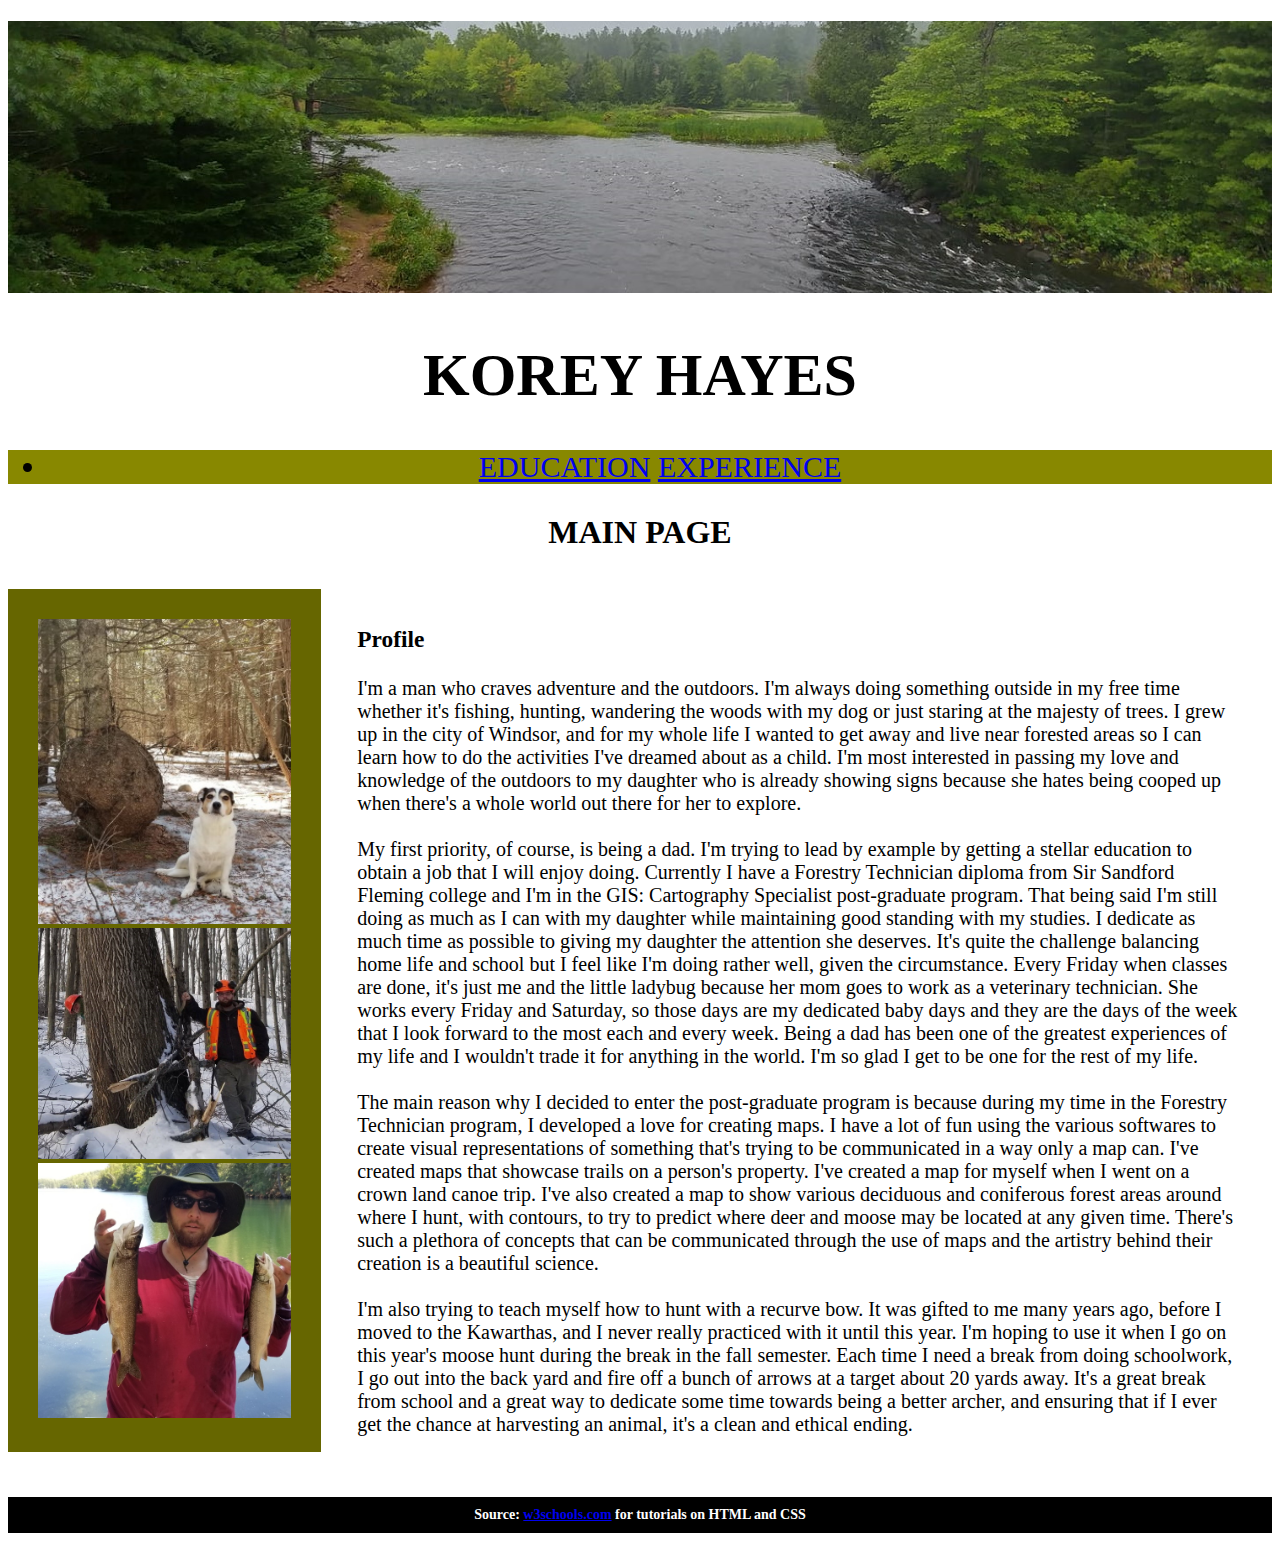
==== index.html @ 477bf00e "Update index.html" ====
<!DOCTYPE HTML>
<html>
<head>
<style>
  .header{text-align: center;}
  .header{font-size: 60px;}
  .footer{background-color: black;}
  .footer{padding:10px;}
  .footer{text-align:center;}
  .footer{color:white;}
  .footer{font-size:14px;}
  .impan {
    float: left;
    padding: 30px;
    width: 20%;
    background-color: #660;
  }
  article {
    float: right;
    padding: 30px;
    width: 70%;
    font-size:20px;
  }
  section:after {
    content: "";
    display: table;
    clear: both;
  }
  nav {
    background-color: #880;
    text-align: center;
    list-style-type: none;
    font-size: 30px;
  }
</style>
</head>
  <body>
    
    <h1><img src="images/MattawaRiverCrop.jpg" alt="Mattawa River" style="width:100%;"></h1> 
      
    <div><h1 class="header"> KOREY HAYES </h1></div>
    
    <div>
    <nav>
      <ul>
      <li><a href="https://kohaye.github.io/education.html">EDUCATION</a>
        <a href="https://kohaye.github.io/experience.html">EXPERIENCE</a></li> 
      </ul>
    </nav>
    </div>
      
    <h1 style=text-align:center>MAIN PAGE</h1>
      
    <section>
      <p class="impan"> <img src="images/Annaburl.jpg" alt="Annaburl" style="width:100%;"><br>
        <img src="images/BigAsh_Small.jpg" alt="BigAshTree" style="width:100%;"><br>
        <img src="images/Lakers_Small.jpg" alt="LakeTroutHarvest" style="width:100%;"><br>
      </p>
      <article> <h3> Profile </h3>
        <p> I'm a man who craves adventure and the outdoors. I'm always doing something outside in
            my free time whether it's fishing, hunting, wandering the woods with my dog or just
            staring at the majesty of trees. I grew up in the city of Windsor, and for my whole
            life I wanted to get away and live near forested areas so I can learn how to do the
            activities I've dreamed about as a child. I'm most interested in passing my love and
            knowledge of the outdoors to my daughter who is already showing signs because she hates
            being cooped up when there's a whole world out there for her to explore.<br><br>
            My first priority, of course, is being a dad. I'm trying to lead by example by getting
            a stellar education to obtain a job that I will enjoy doing. Currently I have a Forestry
            Technician diploma from Sir Sandford Fleming college and I'm in the GIS: Cartography
            Specialist post-graduate program. That being said I'm still doing as much as I can with my
            daughter while maintaining good standing with my studies. I dedicate as much time as possible
            to giving my daughter the attention she deserves. It's quite the challenge balancing home life
            and school but I feel like I'm doing rather well, given the circumstance. Every Friday when
            classes are done, it's just me and the little ladybug because her mom goes to work as a 
            veterinary technician. She works every Friday and Saturday, so those days are my dedicated
            baby days and they are the days of the week that I look forward to the most each and every
            week. Being a dad has been one of the greatest experiences of my life and I wouldn't trade it
            for anything in the world. I'm so glad I get to be one for the rest of my life.<br><br>
            The main reason why I decided to enter the post-graduate program is because during my time
            in the Forestry Technician program, I developed a love for creating maps. I have a lot of 
            fun using the various softwares to create visual representations of something that's trying
            to be communicated in a way only a map can. I've created maps that showcase trails on 
            a person's property. I've created a map for myself when I went on a crown land canoe trip.
            I've also created a map to show various deciduous and coniferous forest areas around where 
            I hunt, with contours, to try to predict where deer and moose may be located at any given
            time. There's such a plethora of concepts that can be communicated through the use of maps
            and the artistry behind their creation is a beautiful science.<br><br>
            I'm also trying to teach myself how to hunt with a recurve bow. It was gifted to me many
            years ago, before I moved to the Kawarthas, and I never really practiced with it until
            this year. I'm hoping to use it when I go on this year's moose hunt during 
            the break in the fall semester. Each time I need a break from doing schoolwork, I go
            out into the back yard and fire off a bunch of arrows at a target about 20 yards away.
            It's a great break from school and a great way to dedicate some time towards being
            a better archer, and ensuring that if I ever get the chance at harvesting an animal,
            it's a clean and ethical ending.
        </p>
      </article>
    </section>
    <h2 class="footer"> Source: <a href="https://www.w3schools.com">w3schools.com</a> for tutorials on HTML and CSS </h2>
  </body>
</html>
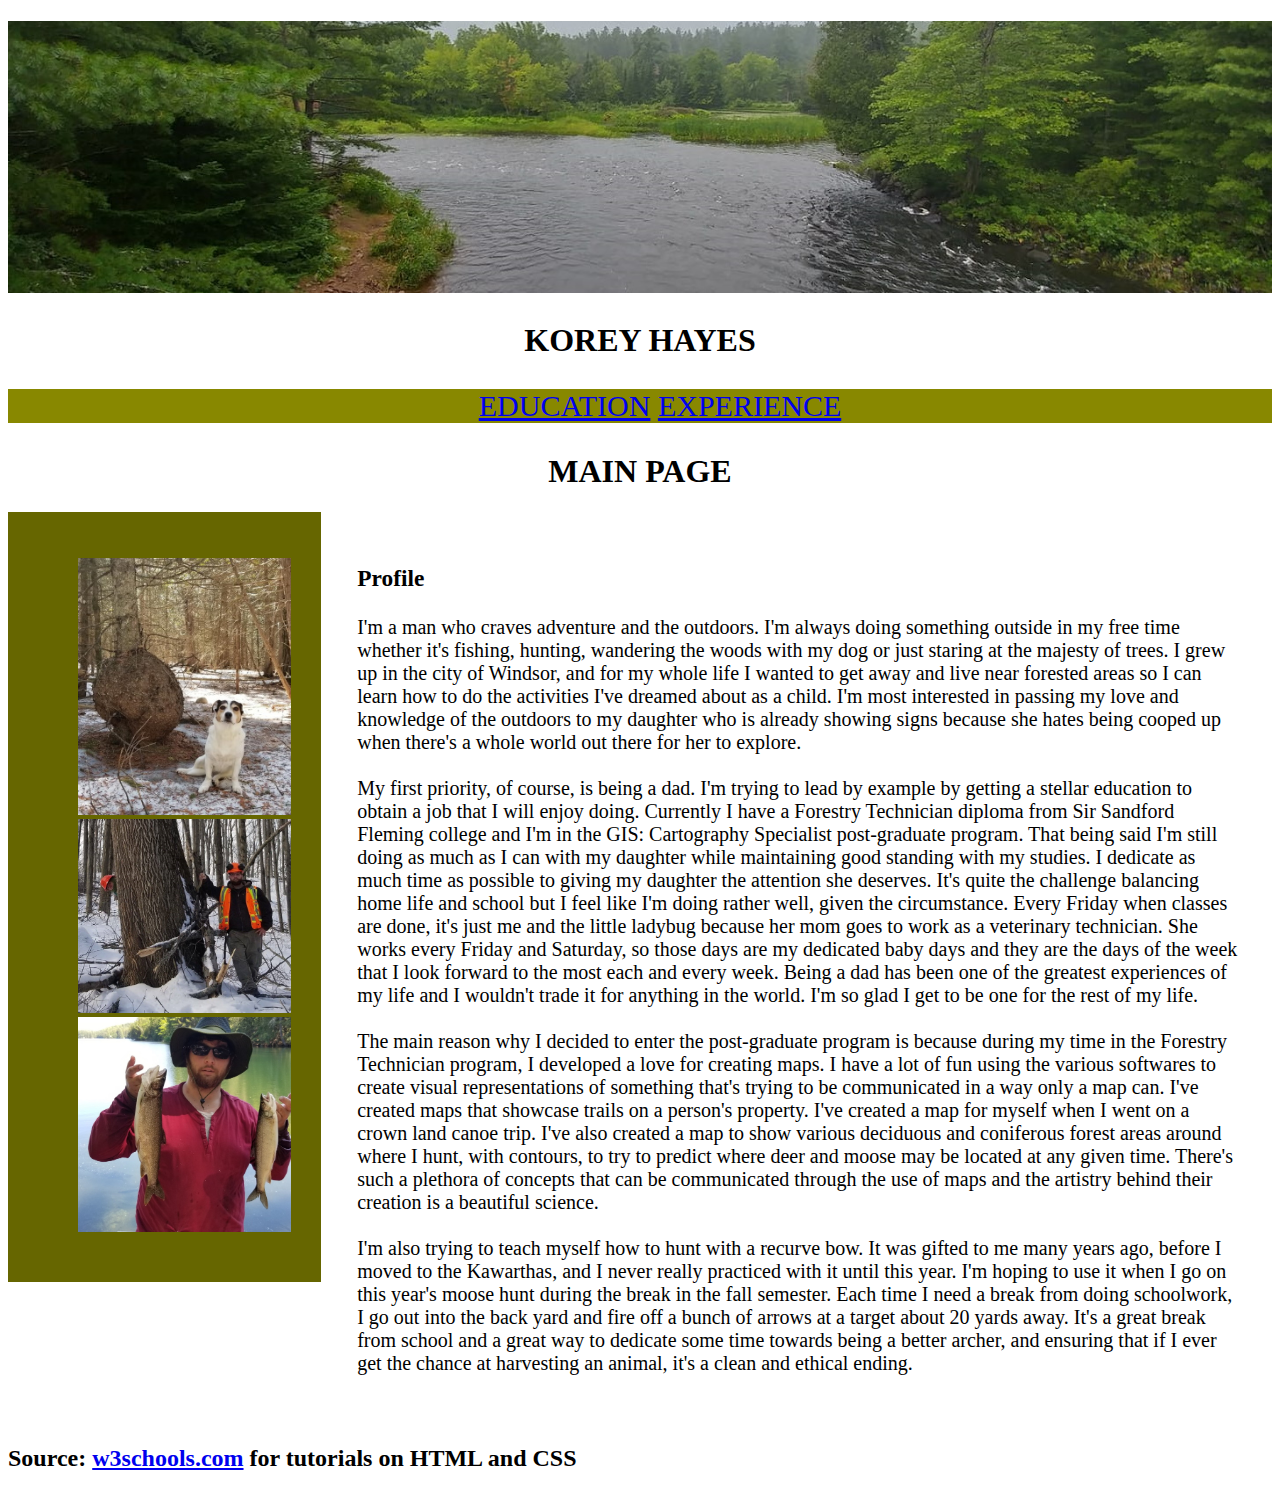
==== commit 04e3bfc4: "Update index.html" ====
--- a/index.html
+++ b/index.html
@@ -1,15 +1,15 @@
   <!DOCTYPE HTML>
-<html>
+<html lang="en">
 <head>
+  <title> Korey Hayes Main </title>
 <style>
-  .header{text-align: center;}
-  .header{font-size: 60px;}
-  .footer{background-color: black;}
-  .footer{padding:10px;}
-  .footer{text-align:center;}
-  .footer{color:white;}
-  .footer{font-size:14px;}
-  .impan {
+  footer {background-color: black;
+    padding:10px;
+    text-align:center;
+    color:white;
+    font-size:14px;
+    }
+  aside {
     float: left;
     padding: 30px;
     width: 20%;
@@ -32,13 +32,16 @@
     list-style-type: none;
     font-size: 30px;
   }
+  ul {
+    list-style-type: none;
+  }
 </style>
 </head>
   <body>
     
     <h1><img src="images/MattawaRiverCrop.jpg" alt="Mattawa River" style="width:100%;"></h1> 
       
-    <div><h1 class="header"> KOREY HAYES </h1></div>
+    <div><h1 style="text-align:center"> KOREY HAYES </h1></div>
     
     <div>
     <nav>
@@ -52,10 +55,17 @@
     <h1 style=text-align:center>MAIN PAGE</h1>
       
     <section>
-      <p class="impan"> <img src="images/Annaburl.jpg" alt="Annaburl" style="width:100%;"><br>
-        <img src="images/BigAsh_Small.jpg" alt="BigAshTree" style="width:100%;"><br>
-        <img src="images/Lakers_Small.jpg" alt="LakeTroutHarvest" style="width:100%;"><br>
-      </p>
+      
+      <aside>
+        <p>
+          <ul>
+            <li><img src="images/Annaburl.jpg" alt="Annaburl" style="width:100%;"></li>
+            <li><img src="images/BigAsh_Small.jpg" alt="BigAshTree" style="width:100%;"></li>
+            <li><img src="images/Lakers_Small.jpg" alt="LakeTroutHarvest" style="width:100%;"></li>
+        </ul>
+        </p>
+      </aside>
+    
       <article> <h3> Profile </h3>
         <p> I'm a man who craves adventure and the outdoors. I'm always doing something outside in
             my free time whether it's fishing, hunting, wandering the woods with my dog or just
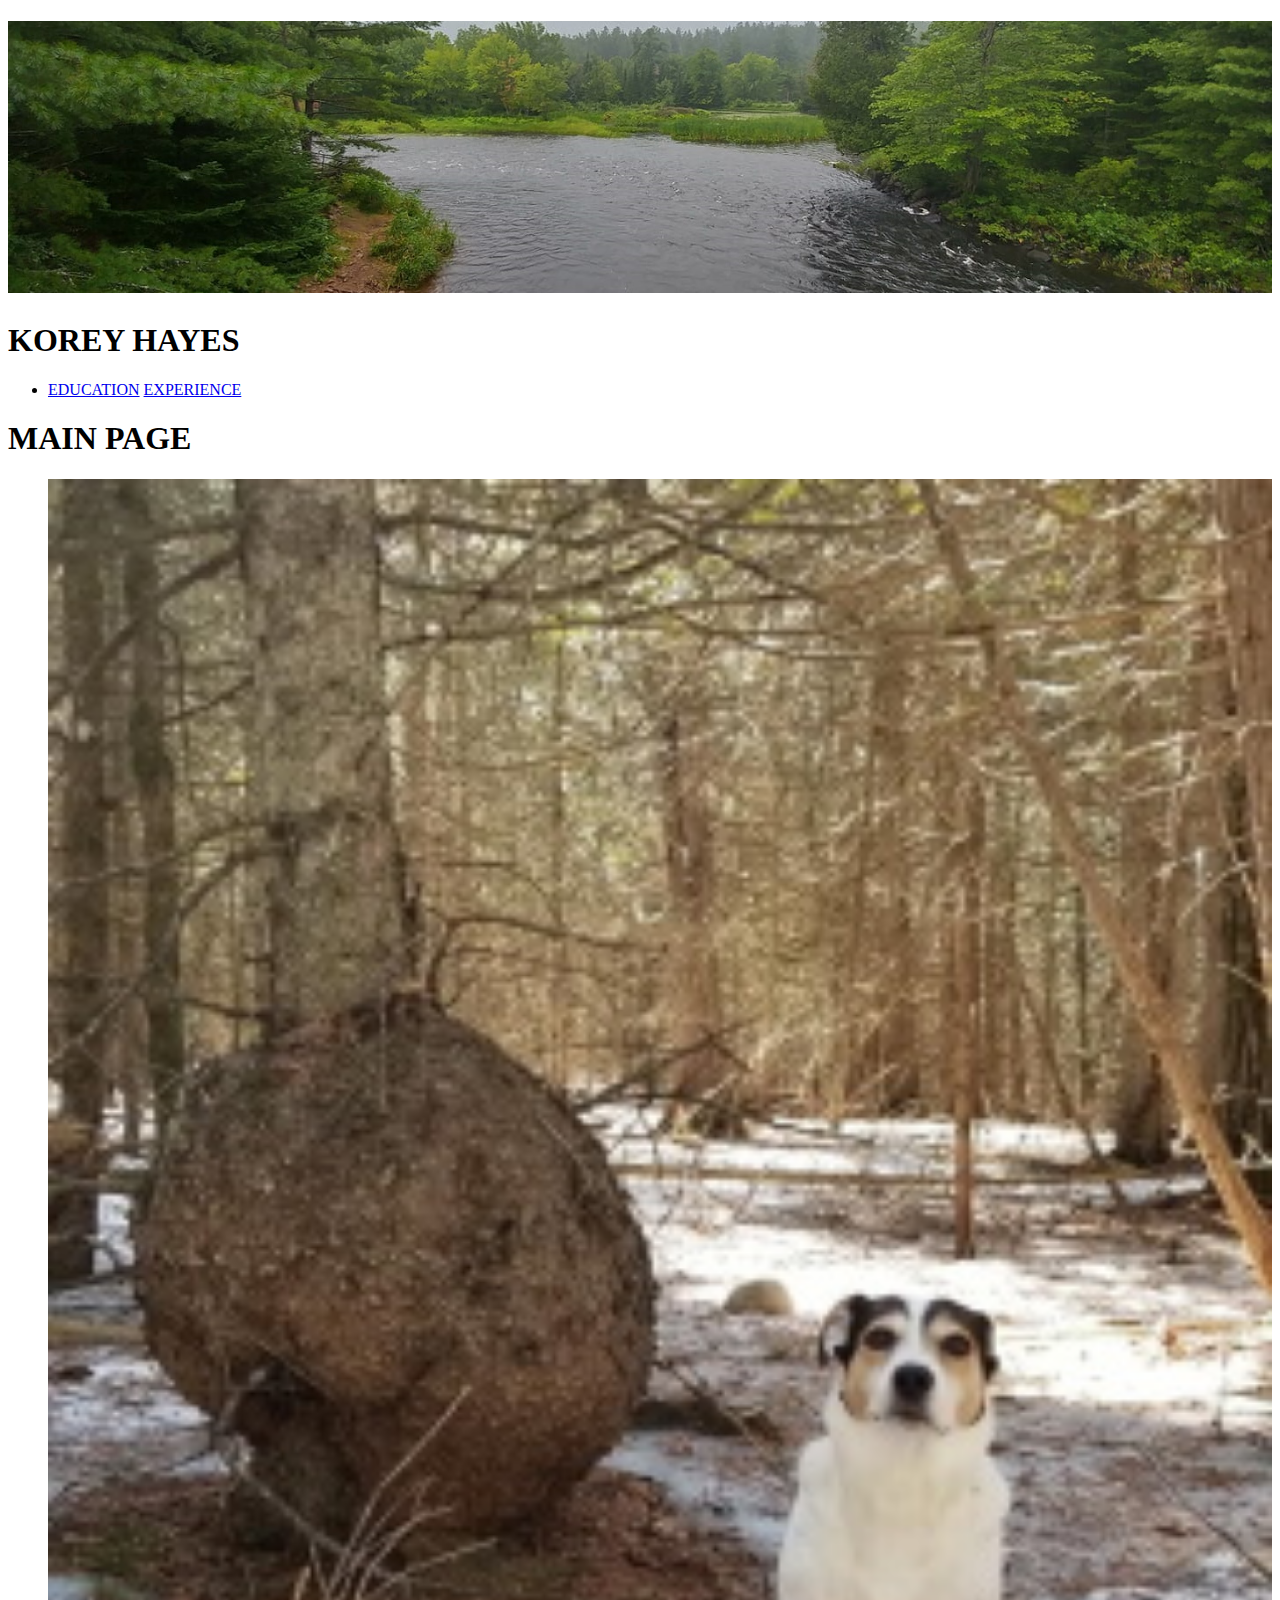
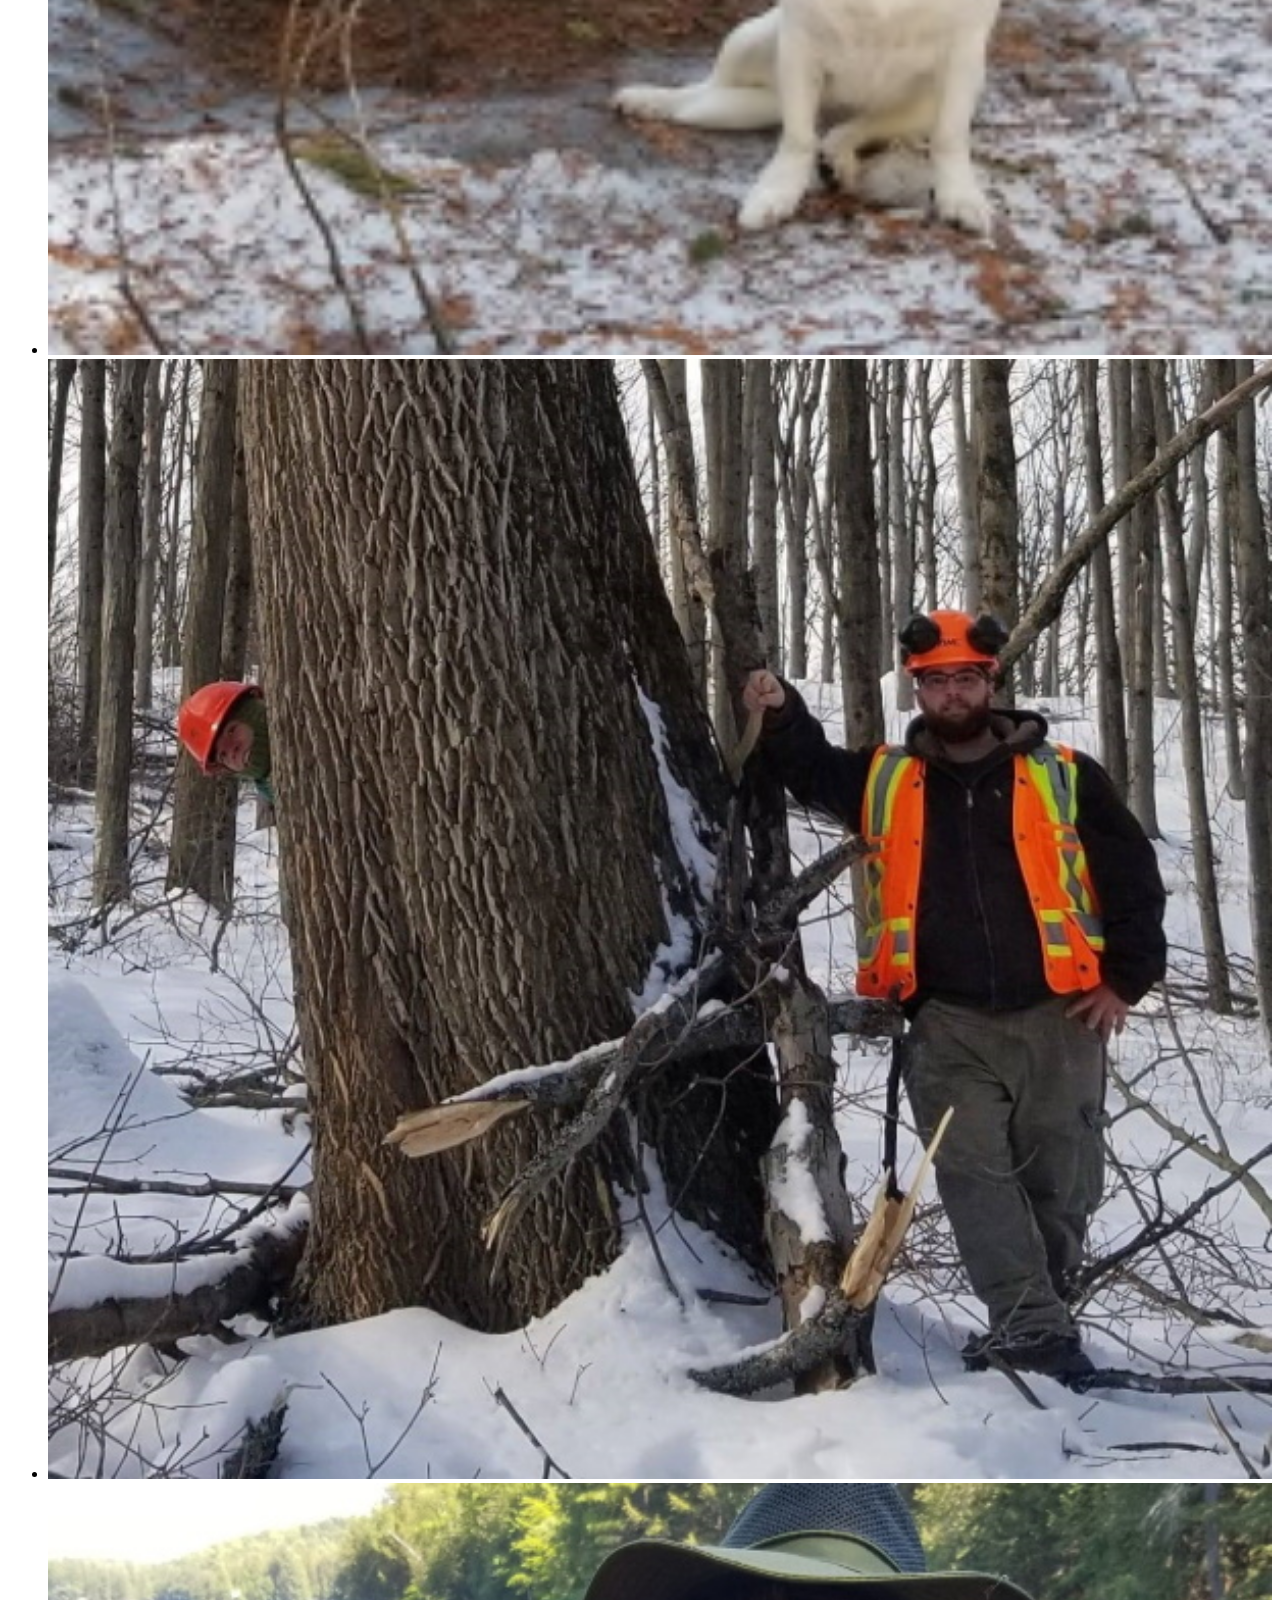
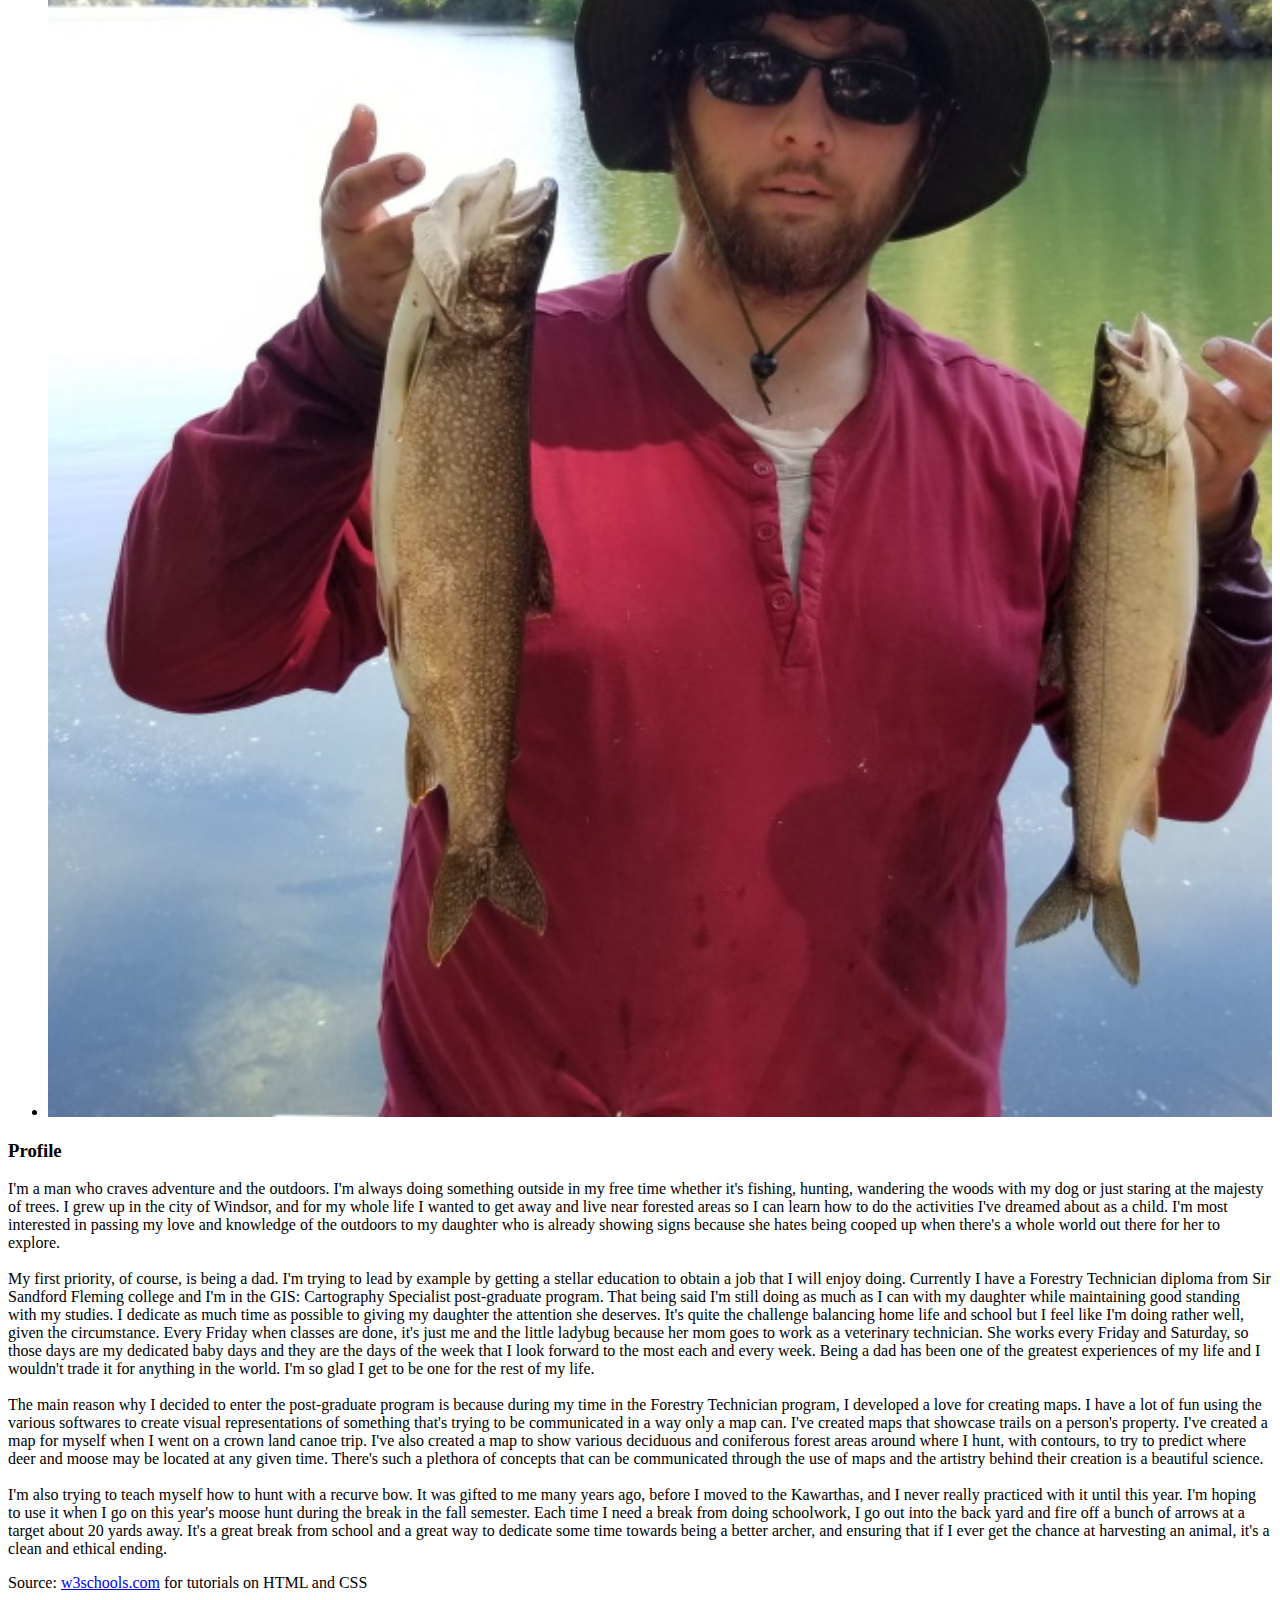
==== commit f9ed6040: "Update index.html" ====
--- a/index.html
+++ b/index.html
@@ -3,45 +3,14 @@
 <head>
   <title> Korey Hayes Main </title>
 <style>
-  footer {background-color: black;
-    padding:10px;
-    text-align:center;
-    color:white;
-    font-size:14px;
-    }
-  aside {
-    float: left;
-    padding: 30px;
-    width: 20%;
-    background-color: #660;
-  }
-  article {
-    float: right;
-    padding: 30px;
-    width: 70%;
-    font-size:20px;
-  }
-  section:after {
-    content: "";
-    display: table;
-    clear: both;
-  }
-  nav {
-    background-color: #880;
-    text-align: center;
-    list-style-type: none;
-    font-size: 30px;
-  }
-  ul {
-    list-style-type: none;
-  }
+  <link rel="stylesheet" href="pagestyles.css">
 </style>
 </head>
   <body>
     
     <h1><img src="images/MattawaRiverCrop.jpg" alt="Mattawa River" style="width:100%;"></h1> 
       
-    <div><h1 style="text-align:center"> KOREY HAYES </h1></div>
+    <div><h1> KOREY HAYES </h1></div>
     
     <div>
     <nav>
@@ -52,18 +21,16 @@
     </nav>
     </div>
       
-    <h1 style=text-align:center>MAIN PAGE</h1>
+    <h1>MAIN PAGE</h1>
       
     <section>
       
       <aside>
-        <p>
           <ul>
             <li><img src="images/Annaburl.jpg" alt="Annaburl" style="width:100%;"></li>
             <li><img src="images/BigAsh_Small.jpg" alt="BigAshTree" style="width:100%;"></li>
             <li><img src="images/Lakers_Small.jpg" alt="LakeTroutHarvest" style="width:100%;"></li>
         </ul>
-        </p>
       </aside>
     
       <article> <h3> Profile </h3>
@@ -106,6 +73,6 @@
         </p>
       </article>
     </section>
-    <h2 class="footer"> Source: <a href="https://www.w3schools.com">w3schools.com</a> for tutorials on HTML and CSS </h2>
+    <footer> Source: <a href="https://www.w3schools.com">w3schools.com</a> for tutorials on HTML and CSS </footer>
   </body>
 </html>
--- a/pagestyles.css
+++ b/pagestyles.css
@@ -0,0 +1,35 @@
+h1 {
+  text-align: center;
+}
+footer {background-color: black;
+  padding:10px;
+  text-align:center;
+  color:white;
+  font-size:14px;
+  }
+aside {
+  float: left;
+  padding: 30px;
+  width: 20%;
+  background-color: #660;
+}
+article {
+  float: right;
+  padding: 30px;
+  width: 70%;
+  font-size:20px;
+}
+section:after {
+  content: "";
+  display: table;
+  clear: both;
+}
+nav {
+  background-color: #880;
+  text-align: center;
+  list-style-type: none;
+  font-size: 30px;
+}
+ul {
+  list-style-type: none;
+}
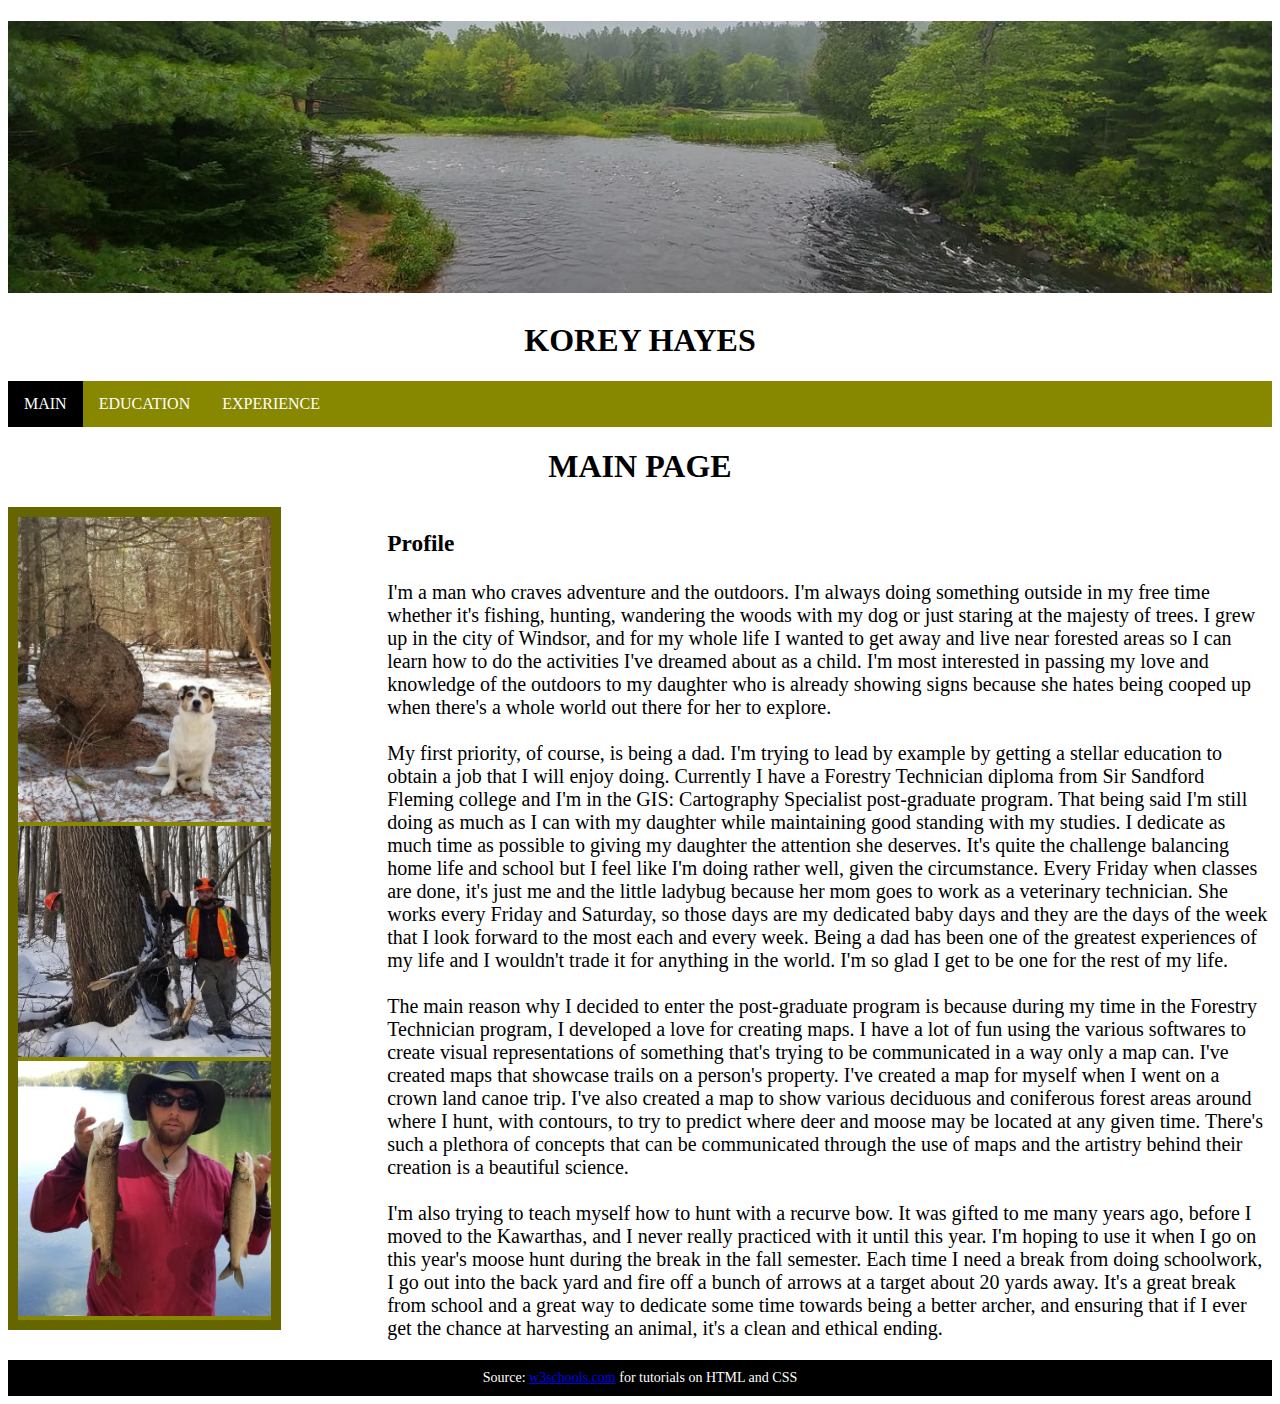
==== commit 5e707639: "Update index.html" ====
--- a/index.html
+++ b/index.html
@@ -1,78 +1,75 @@
   <!DOCTYPE HTML>
 <html lang="en">
 <head>
-  <title> Korey Hayes Main </title>
-<style>
-  <link rel="stylesheet" href="pagestyles.css">
-</style>
+<title> Korey Hayes Main </title>
+<link rel="stylesheet" href="pagestyles.css">
 </head>
-  <body>
-    
-    <h1><img src="images/MattawaRiverCrop.jpg" alt="Mattawa River" style="width:100%;"></h1> 
-      
-    <div><h1> KOREY HAYES </h1></div>
-    
-    <div>
-    <nav>
-      <ul>
-      <li><a href="https://kohaye.github.io/education.html">EDUCATION</a>
-        <a href="https://kohaye.github.io/experience.html">EXPERIENCE</a></li> 
+<body>
+
+  <h1><img src="images/MattawaRiverCrop.jpg" alt="Mattawa River" style="width:100%;"></h1> 
+
+  <div><h1> KOREY HAYES </h1></div>
+
+  <div>
+  <ul>
+    <li><a class="active" href="https://kohaye.github.io/index.html">MAIN</a></li>
+    <li><a href="https://kohaye.github.io/education.html">EDUCATION</a></li>
+    <li><a href="https://kohaye.github.io/experience.html">EXPERIENCE</a></li> 
+  </ul>
+  </div>
+
+  <h1>MAIN PAGE</h1>
+
+  <section>
+
+    <aside>
+        <ul>
+          <img src="images/Annaburl.jpg" alt="Annaburl" style="width:100%;">
+          <img src="images/BigAsh_Small.jpg" alt="BigAshTree" style="width:100%;">
+          <img src="images/Lakers_Small.jpg" alt="LakeTroutHarvest" style="width:100%;">
       </ul>
-    </nav>
-    </div>
-      
-    <h1>MAIN PAGE</h1>
-      
-    <section>
-      
-      <aside>
-          <ul>
-            <li><img src="images/Annaburl.jpg" alt="Annaburl" style="width:100%;"></li>
-            <li><img src="images/BigAsh_Small.jpg" alt="BigAshTree" style="width:100%;"></li>
-            <li><img src="images/Lakers_Small.jpg" alt="LakeTroutHarvest" style="width:100%;"></li>
-        </ul>
-      </aside>
-    
-      <article> <h3> Profile </h3>
-        <p> I'm a man who craves adventure and the outdoors. I'm always doing something outside in
-            my free time whether it's fishing, hunting, wandering the woods with my dog or just
-            staring at the majesty of trees. I grew up in the city of Windsor, and for my whole
-            life I wanted to get away and live near forested areas so I can learn how to do the
-            activities I've dreamed about as a child. I'm most interested in passing my love and
-            knowledge of the outdoors to my daughter who is already showing signs because she hates
-            being cooped up when there's a whole world out there for her to explore.<br><br>
-            My first priority, of course, is being a dad. I'm trying to lead by example by getting
-            a stellar education to obtain a job that I will enjoy doing. Currently I have a Forestry
-            Technician diploma from Sir Sandford Fleming college and I'm in the GIS: Cartography
-            Specialist post-graduate program. That being said I'm still doing as much as I can with my
-            daughter while maintaining good standing with my studies. I dedicate as much time as possible
-            to giving my daughter the attention she deserves. It's quite the challenge balancing home life
-            and school but I feel like I'm doing rather well, given the circumstance. Every Friday when
-            classes are done, it's just me and the little ladybug because her mom goes to work as a 
-            veterinary technician. She works every Friday and Saturday, so those days are my dedicated
-            baby days and they are the days of the week that I look forward to the most each and every
-            week. Being a dad has been one of the greatest experiences of my life and I wouldn't trade it
-            for anything in the world. I'm so glad I get to be one for the rest of my life.<br><br>
-            The main reason why I decided to enter the post-graduate program is because during my time
-            in the Forestry Technician program, I developed a love for creating maps. I have a lot of 
-            fun using the various softwares to create visual representations of something that's trying
-            to be communicated in a way only a map can. I've created maps that showcase trails on 
-            a person's property. I've created a map for myself when I went on a crown land canoe trip.
-            I've also created a map to show various deciduous and coniferous forest areas around where 
-            I hunt, with contours, to try to predict where deer and moose may be located at any given
-            time. There's such a plethora of concepts that can be communicated through the use of maps
-            and the artistry behind their creation is a beautiful science.<br><br>
-            I'm also trying to teach myself how to hunt with a recurve bow. It was gifted to me many
-            years ago, before I moved to the Kawarthas, and I never really practiced with it until
-            this year. I'm hoping to use it when I go on this year's moose hunt during 
-            the break in the fall semester. Each time I need a break from doing schoolwork, I go
-            out into the back yard and fire off a bunch of arrows at a target about 20 yards away.
-            It's a great break from school and a great way to dedicate some time towards being
-            a better archer, and ensuring that if I ever get the chance at harvesting an animal,
-            it's a clean and ethical ending.
-        </p>
-      </article>
-    </section>
-    <footer> Source: <a href="https://www.w3schools.com">w3schools.com</a> for tutorials on HTML and CSS </footer>
-  </body>
+    </aside>
+
+    <article> <h3> Profile </h3>
+      <p> I'm a man who craves adventure and the outdoors. I'm always doing something outside in
+          my free time whether it's fishing, hunting, wandering the woods with my dog or just
+          staring at the majesty of trees. I grew up in the city of Windsor, and for my whole
+          life I wanted to get away and live near forested areas so I can learn how to do the
+          activities I've dreamed about as a child. I'm most interested in passing my love and
+          knowledge of the outdoors to my daughter who is already showing signs because she hates
+          being cooped up when there's a whole world out there for her to explore.<br><br>
+          My first priority, of course, is being a dad. I'm trying to lead by example by getting
+          a stellar education to obtain a job that I will enjoy doing. Currently I have a Forestry
+          Technician diploma from Sir Sandford Fleming college and I'm in the GIS: Cartography
+          Specialist post-graduate program. That being said I'm still doing as much as I can with my
+          daughter while maintaining good standing with my studies. I dedicate as much time as possible
+          to giving my daughter the attention she deserves. It's quite the challenge balancing home life
+          and school but I feel like I'm doing rather well, given the circumstance. Every Friday when
+          classes are done, it's just me and the little ladybug because her mom goes to work as a 
+          veterinary technician. She works every Friday and Saturday, so those days are my dedicated
+          baby days and they are the days of the week that I look forward to the most each and every
+          week. Being a dad has been one of the greatest experiences of my life and I wouldn't trade it
+          for anything in the world. I'm so glad I get to be one for the rest of my life.<br><br>
+          The main reason why I decided to enter the post-graduate program is because during my time
+          in the Forestry Technician program, I developed a love for creating maps. I have a lot of 
+          fun using the various softwares to create visual representations of something that's trying
+          to be communicated in a way only a map can. I've created maps that showcase trails on 
+          a person's property. I've created a map for myself when I went on a crown land canoe trip.
+          I've also created a map to show various deciduous and coniferous forest areas around where 
+          I hunt, with contours, to try to predict where deer and moose may be located at any given
+          time. There's such a plethora of concepts that can be communicated through the use of maps
+          and the artistry behind their creation is a beautiful science.<br><br>
+          I'm also trying to teach myself how to hunt with a recurve bow. It was gifted to me many
+          years ago, before I moved to the Kawarthas, and I never really practiced with it until
+          this year. I'm hoping to use it when I go on this year's moose hunt during 
+          the break in the fall semester. Each time I need a break from doing schoolwork, I go
+          out into the back yard and fire off a bunch of arrows at a target about 20 yards away.
+          It's a great break from school and a great way to dedicate some time towards being
+          a better archer, and ensuring that if I ever get the chance at harvesting an animal,
+          it's a clean and ethical ending.
+      </p>
+    </article>
+  </section>
+  <footer> Source: <a href="https://www.w3schools.com">w3schools.com</a> for tutorials on HTML and CSS </footer>
+</body>
 </html>
--- a/pagestyles.css
+++ b/pagestyles.css
@@ -9,13 +9,13 @@
   }
 aside {
   float: left;
-  padding: 30px;
+  padding: 10px;
   width: 20%;
   background-color: #660;
 }
 article {
   float: right;
-  padding: 30px;
+  padding: 0;
   width: 70%;
   font-size:20px;
 }
@@ -24,12 +24,25 @@
   display: table;
   clear: both;
 }
-nav {
-  background-color: #880;
-  text-align: center;
-  list-style-type: none;
-  font-size: 30px;
-}
 ul {
   list-style-type: none;
+  margin:0;
+  padding:0;
+  overflow: hidden;
+  background-color: #880;
+  text-align:center;
 }
+li {
+  float: left;
+}
+li a {
+  display: block;
+  color: white;
+  text-align: center;
+  padding: 14px 16px;
+  text-decoration: none;
+}
+li a:hover {
+  background-color: #660;
+}
+.active{background-color:black}
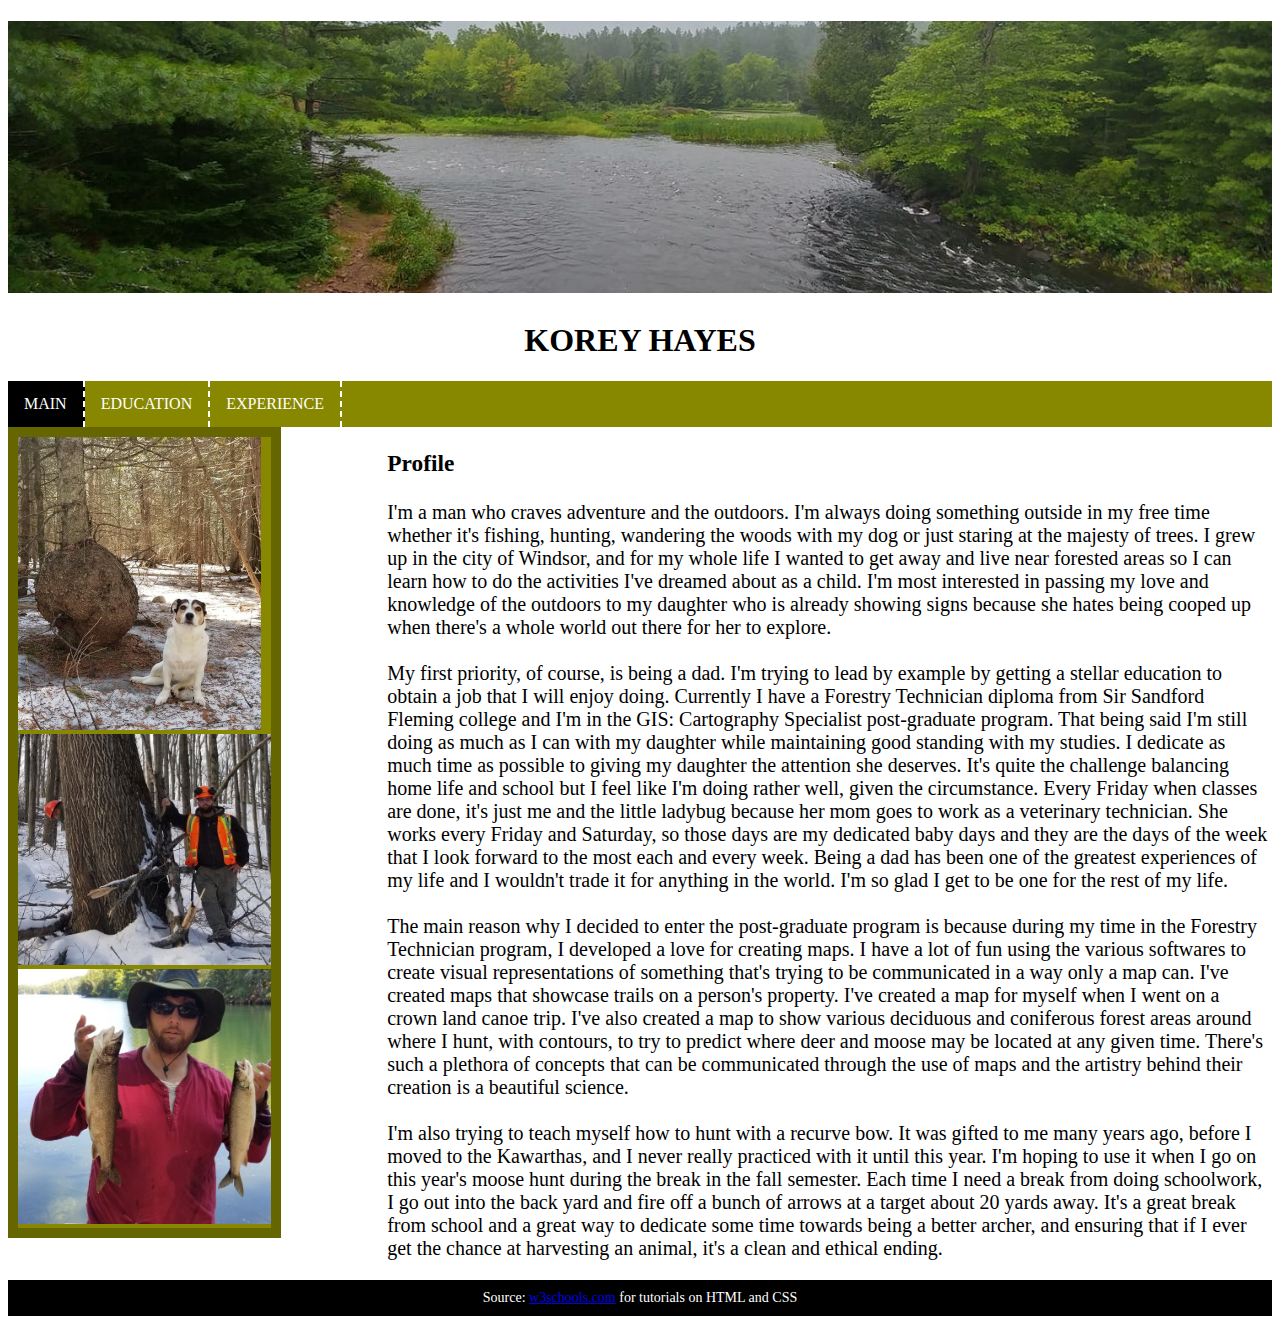
==== commit 92ec904e: "Update index.html" ====
--- a/index.html
+++ b/index.html
@@ -6,7 +6,7 @@
 </head>
 <body>
 
-  <h1><img src="images/MattawaRiverCrop.jpg" alt="Mattawa River" style="width:100%;"></h1> 
+  <h1><img class="image" src="images/MattawaRiverCrop.jpg" alt="Mattawa River"></h1> 
 
   <div><h1> KOREY HAYES </h1></div>
 
@@ -14,19 +14,17 @@
   <ul>
     <li><a class="active" href="https://kohaye.github.io/index.html">MAIN</a></li>
     <li><a href="https://kohaye.github.io/education.html">EDUCATION</a></li>
-    <li><a href="https://kohaye.github.io/experience.html">EXPERIENCE</a></li> 
+    <li><a href="https://kohaye.github.io/experience.html">EXPERIENCE</a></li>
   </ul>
   </div>
-
-  <h1>MAIN PAGE</h1>
 
   <section>
 
     <aside>
         <ul>
-          <img src="images/Annaburl.jpg" alt="Annaburl" style="width:100%;">
-          <img src="images/BigAsh_Small.jpg" alt="BigAshTree" style="width:100%;">
-          <img src="images/Lakers_Small.jpg" alt="LakeTroutHarvest" style="width:100%;">
+          <li><img class="image" src="images/Annaburl.jpg" alt="Annaburl"></li>
+          <li><img class="image" src="images/BigAsh_Small.jpg" alt="BigAshTree"></li>
+          <li><img class="image" src="images/Lakers_Small.jpg" alt="LakeTroutHarvest"></li>
       </ul>
     </aside>
 
--- a/pagestyles.css
+++ b/pagestyles.css
@@ -30,7 +30,6 @@
   padding:0;
   overflow: hidden;
   background-color: #880;
-  text-align:center;
 }
 li {
   float: left;
@@ -41,8 +40,10 @@
   text-align: center;
   padding: 14px 16px;
   text-decoration: none;
+  border-right: 2px dashed white;
 }
 li a:hover {
   background-color: #660;
 }
 .active{background-color:black}
+.image{width:100%}
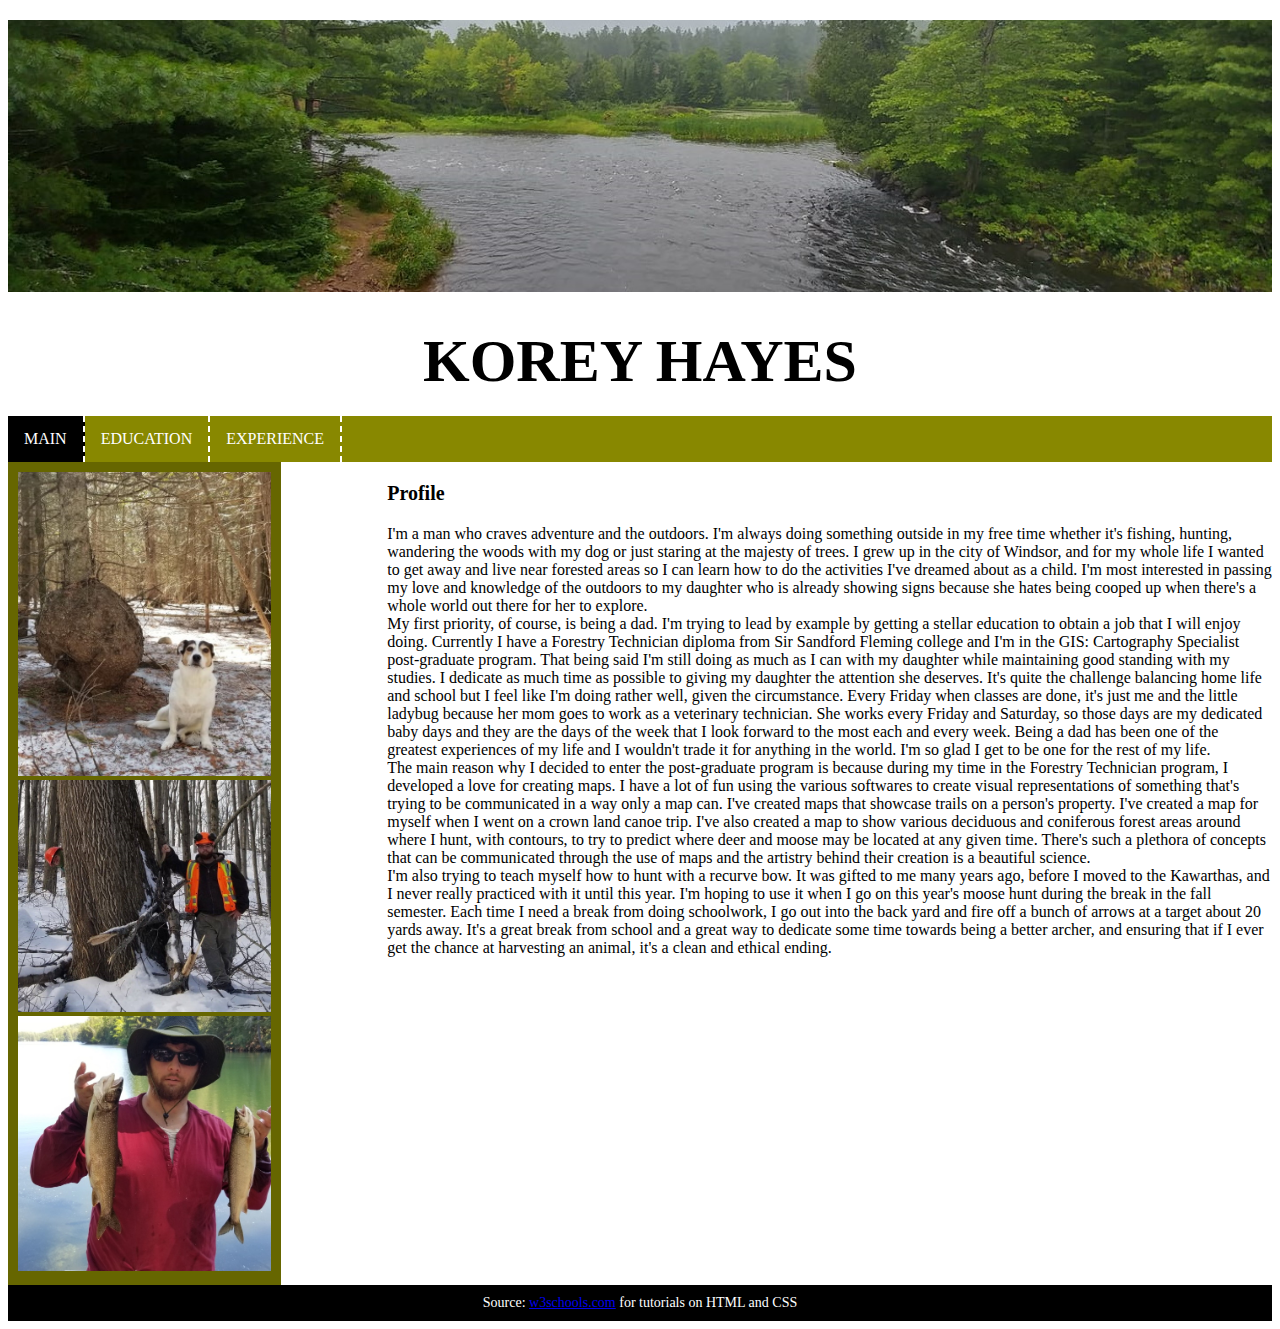
==== commit fff453d5: "Update index.html" ====
--- a/index.html
+++ b/index.html
@@ -11,11 +11,13 @@
   <div><h1> KOREY HAYES </h1></div>
 
   <div>
+  <nav>
   <ul>
     <li><a class="active" href="https://kohaye.github.io/index.html">MAIN</a></li>
     <li><a href="https://kohaye.github.io/education.html">EDUCATION</a></li>
     <li><a href="https://kohaye.github.io/experience.html">EXPERIENCE</a></li>
   </ul>
+  </nav>
   </div>
 
   <section>
@@ -29,13 +31,18 @@
     </aside>
 
     <article> <h3> Profile </h3>
-      <p> I'm a man who craves adventure and the outdoors. I'm always doing something outside in
+      <p> 
+      <ul>
+        <li>
+          I'm a man who craves adventure and the outdoors. I'm always doing something outside in
           my free time whether it's fishing, hunting, wandering the woods with my dog or just
           staring at the majesty of trees. I grew up in the city of Windsor, and for my whole
           life I wanted to get away and live near forested areas so I can learn how to do the
           activities I've dreamed about as a child. I'm most interested in passing my love and
           knowledge of the outdoors to my daughter who is already showing signs because she hates
-          being cooped up when there's a whole world out there for her to explore.<br><br>
+          being cooped up when there's a whole world out there for her to explore.</li>
+        <li> </li>
+        <li>
           My first priority, of course, is being a dad. I'm trying to lead by example by getting
           a stellar education to obtain a job that I will enjoy doing. Currently I have a Forestry
           Technician diploma from Sir Sandford Fleming college and I'm in the GIS: Cartography
@@ -47,7 +54,9 @@
           veterinary technician. She works every Friday and Saturday, so those days are my dedicated
           baby days and they are the days of the week that I look forward to the most each and every
           week. Being a dad has been one of the greatest experiences of my life and I wouldn't trade it
-          for anything in the world. I'm so glad I get to be one for the rest of my life.<br><br>
+          for anything in the world. I'm so glad I get to be one for the rest of my life.</li>
+        <li> </li>
+        <li>
           The main reason why I decided to enter the post-graduate program is because during my time
           in the Forestry Technician program, I developed a love for creating maps. I have a lot of 
           fun using the various softwares to create visual representations of something that's trying
@@ -56,7 +65,10 @@
           I've also created a map to show various deciduous and coniferous forest areas around where 
           I hunt, with contours, to try to predict where deer and moose may be located at any given
           time. There's such a plethora of concepts that can be communicated through the use of maps
-          and the artistry behind their creation is a beautiful science.<br><br>
+          and the artistry behind their creation is a beautiful science.
+        </li>
+        <li> </li>
+        <li>
           I'm also trying to teach myself how to hunt with a recurve bow. It was gifted to me many
           years ago, before I moved to the Kawarthas, and I never really practiced with it until
           this year. I'm hoping to use it when I go on this year's moose hunt during 
@@ -65,6 +77,8 @@
           It's a great break from school and a great way to dedicate some time towards being
           a better archer, and ensuring that if I ever get the chance at harvesting an animal,
           it's a clean and ethical ending.
+        </li>
+      </ul>
       </p>
     </article>
   </section>
--- a/pagestyles.css
+++ b/pagestyles.css
@@ -1,5 +1,18 @@
 h1 {
   text-align: center;
+  font-size:60px;
+  margin-block-start:20px;
+  margin-block-end:20px;
+}
+h3 {
+  font-size: 20px;
+}
+p {
+  font-size: 20px;
+  margin-block-start:20px;
+  margin-block-end:20px;
+  margin-inline-end:20px;
+  margin-inline-start:20px;
 }
 footer {background-color: black;
   padding:10px;
@@ -17,24 +30,23 @@
   float: right;
   padding: 0;
   width: 70%;
-  font-size:20px;
 }
 section:after {
   content: "";
   display: table;
   clear: both;
 }
+nav {
+  background-color: #880;
+}
 ul {
   list-style-type: none;
   margin:0;
   padding:0;
   overflow: hidden;
-  background-color: #880;
-}
-li {
-  float: left;
 }
 li a {
+  float:left;
   display: block;
   color: white;
   text-align: center;
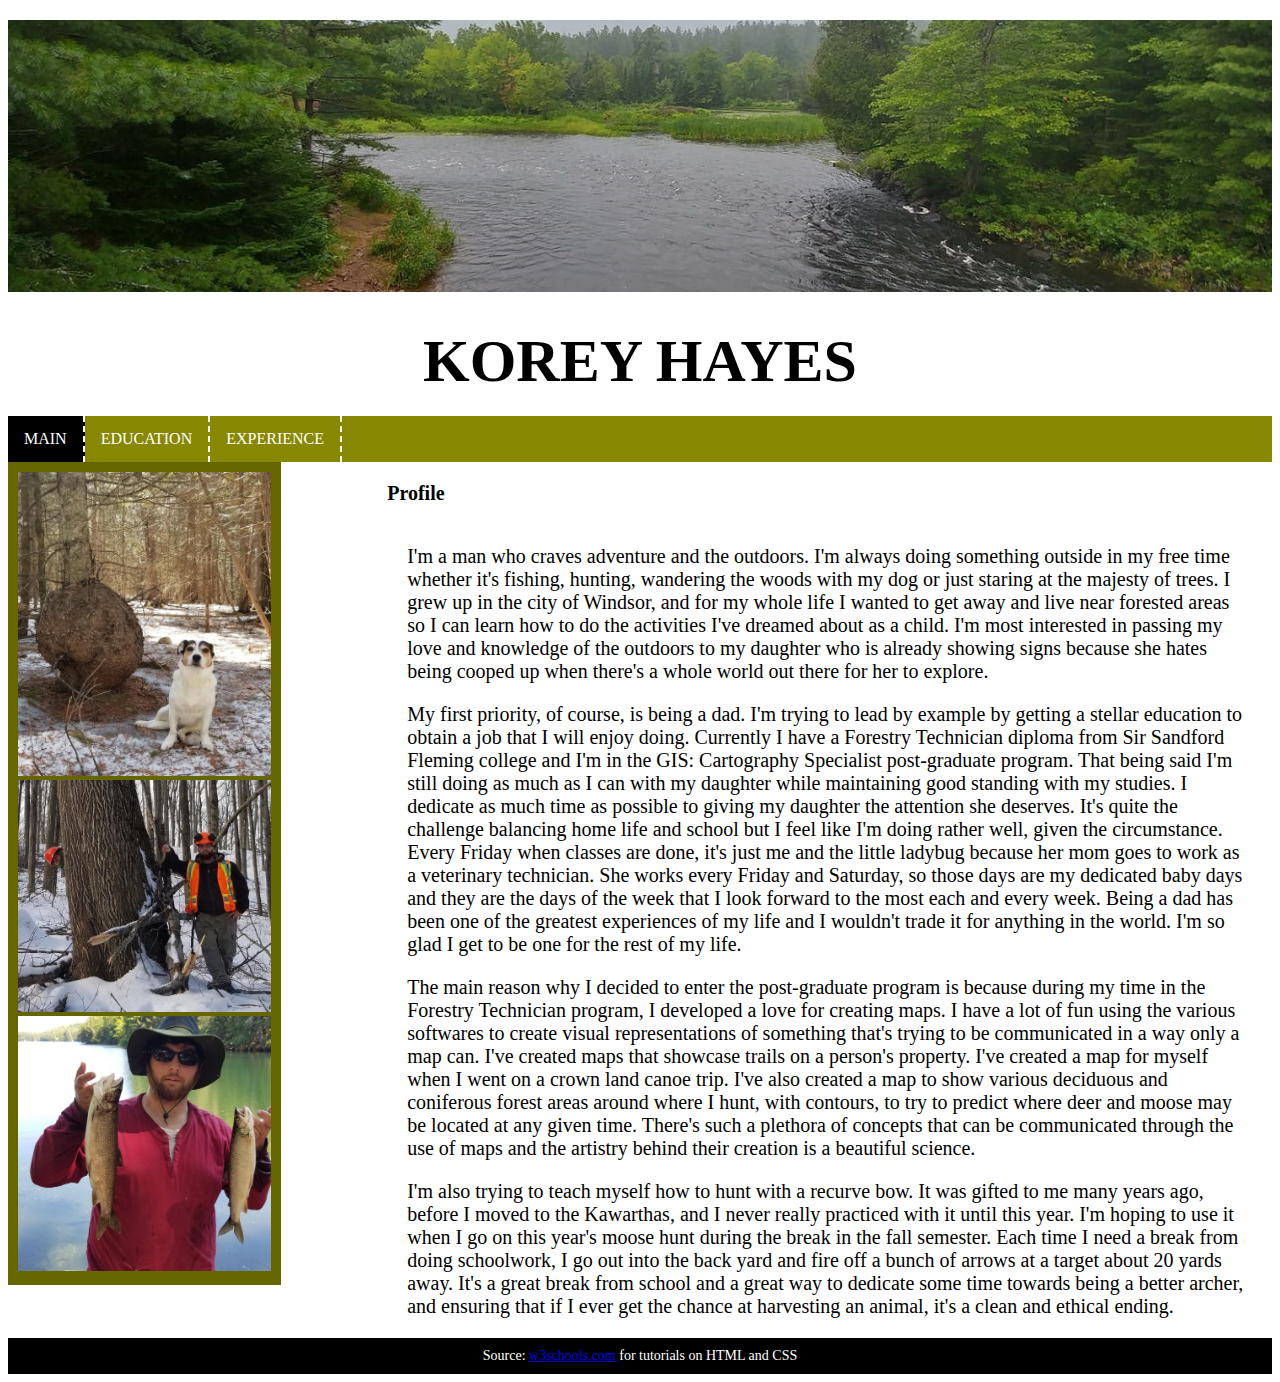
==== commit 21f34107: "Update index.html" ====
--- a/index.html
+++ b/index.html
@@ -31,18 +31,17 @@
     </aside>
 
     <article> <h3> Profile </h3>
-      <p> 
       <ul>
-        <li>
+        <li><p>
           I'm a man who craves adventure and the outdoors. I'm always doing something outside in
           my free time whether it's fishing, hunting, wandering the woods with my dog or just
           staring at the majesty of trees. I grew up in the city of Windsor, and for my whole
           life I wanted to get away and live near forested areas so I can learn how to do the
           activities I've dreamed about as a child. I'm most interested in passing my love and
           knowledge of the outdoors to my daughter who is already showing signs because she hates
-          being cooped up when there's a whole world out there for her to explore.</li>
+          being cooped up when there's a whole world out there for her to explore.</p></li>
         <li> </li>
-        <li>
+        <li><p>
           My first priority, of course, is being a dad. I'm trying to lead by example by getting
           a stellar education to obtain a job that I will enjoy doing. Currently I have a Forestry
           Technician diploma from Sir Sandford Fleming college and I'm in the GIS: Cartography
@@ -54,9 +53,9 @@
           veterinary technician. She works every Friday and Saturday, so those days are my dedicated
           baby days and they are the days of the week that I look forward to the most each and every
           week. Being a dad has been one of the greatest experiences of my life and I wouldn't trade it
-          for anything in the world. I'm so glad I get to be one for the rest of my life.</li>
+          for anything in the world. I'm so glad I get to be one for the rest of my life.</p></li>
         <li> </li>
-        <li>
+        <li><p>
           The main reason why I decided to enter the post-graduate program is because during my time
           in the Forestry Technician program, I developed a love for creating maps. I have a lot of 
           fun using the various softwares to create visual representations of something that's trying
@@ -65,10 +64,9 @@
           I've also created a map to show various deciduous and coniferous forest areas around where 
           I hunt, with contours, to try to predict where deer and moose may be located at any given
           time. There's such a plethora of concepts that can be communicated through the use of maps
-          and the artistry behind their creation is a beautiful science.
-        </li>
+          and the artistry behind their creation is a beautiful science.</p></li>
         <li> </li>
-        <li>
+        <li><p>
           I'm also trying to teach myself how to hunt with a recurve bow. It was gifted to me many
           years ago, before I moved to the Kawarthas, and I never really practiced with it until
           this year. I'm hoping to use it when I go on this year's moose hunt during 
@@ -76,10 +74,8 @@
           out into the back yard and fire off a bunch of arrows at a target about 20 yards away.
           It's a great break from school and a great way to dedicate some time towards being
           a better archer, and ensuring that if I ever get the chance at harvesting an animal,
-          it's a clean and ethical ending.
-        </li>
+          it's a clean and ethical ending.</p></li>
       </ul>
-      </p>
     </article>
   </section>
   <footer> Source: <a href="https://www.w3schools.com">w3schools.com</a> for tutorials on HTML and CSS </footer>
